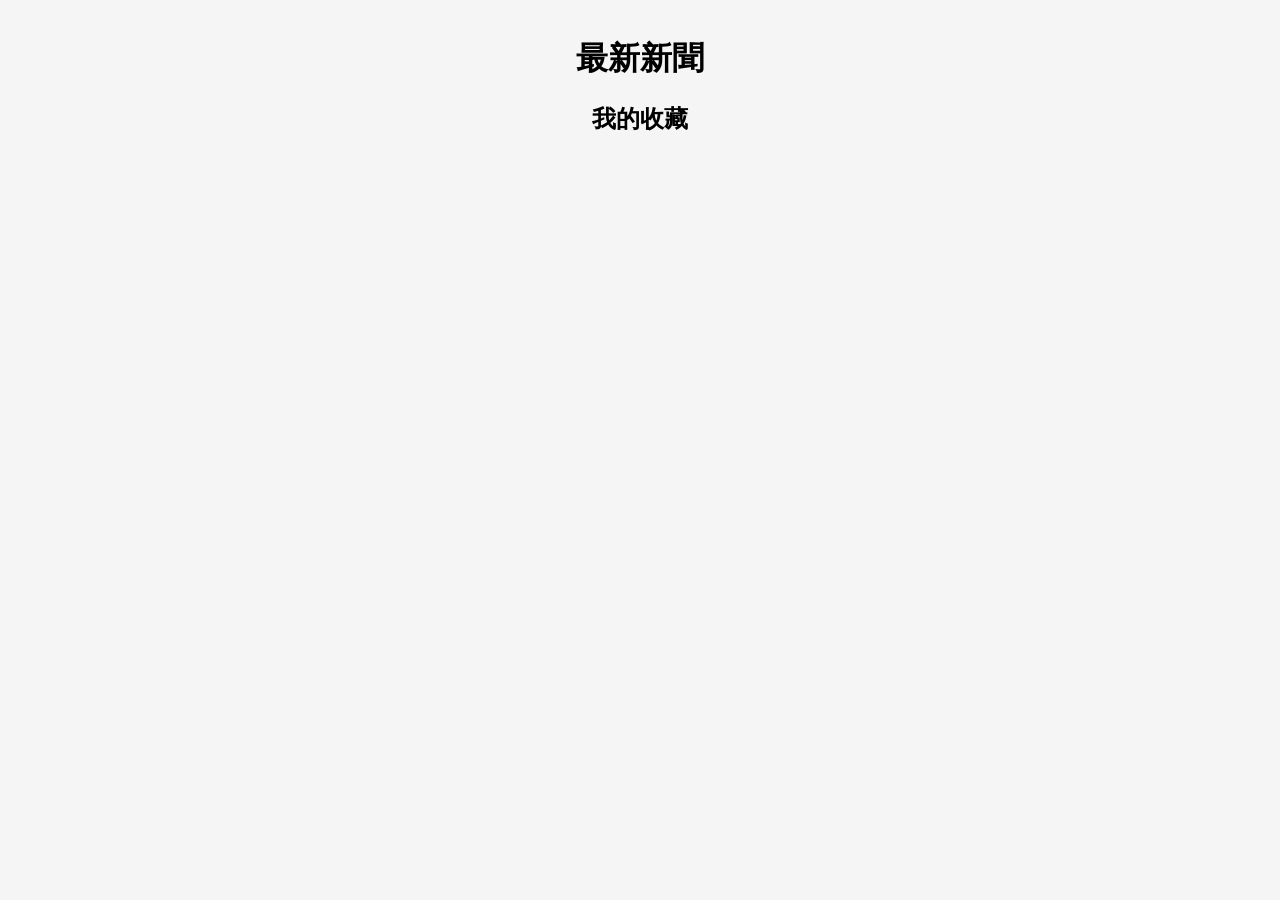
==== index.html @ f9be18fe "Rename news.html to index.html" ====
<!DOCTYPE html>
<html lang="zh-TW">
<head>
  <meta charset="UTF-8">
  <meta name="viewport" content="width=device-width, initial-scale=1.0">
  <title>最新新聞聚合</title>
  <link rel="stylesheet" href="news.css">
</head>
<body>
  <h1>最新新聞</h1>
  <div id="news-list"></div>

  <h2>我的收藏</h2>
  <div id="favorites-list"></div>

  <script src="news.js"></script>
</body>
</html>
---- news.css ----
body {
  font-family: sans-serif;
  background: #f5f5f5;
  margin: 0;
  padding: 1rem;
}

h1, h2 {
  text-align: center;
}

.news-card {
  background: white;
  border-radius: 8px;
  padding: 1rem;
  margin: 0.5rem auto;
  max-width: 800px;
  box-shadow: 0 2px 6px rgba(0,0,0,0.1);
}

.news-title {
  font-size: 1rem;
  font-weight: bold;
  color: #333;
  text-decoration: none;
}

.news-title:hover {
  text-decoration: underline;
}

.news-meta {
  font-size: 0.8rem;
  color: #777;
  margin-top: 0.3rem;
}

button.favorite-btn {
  background: #ff9800;
  color: white;
  border: none;
  padding: 0.3rem 0.6rem;
  margin-top: 0.5rem;
  border-radius: 4px;
  cursor: pointer;
}

button.favorite-btn:hover {
  background: #e68900;
}

img.news-img {
  max-width: 100%;
  border-radius: 4px;
  margin-top: 0.5rem;
}
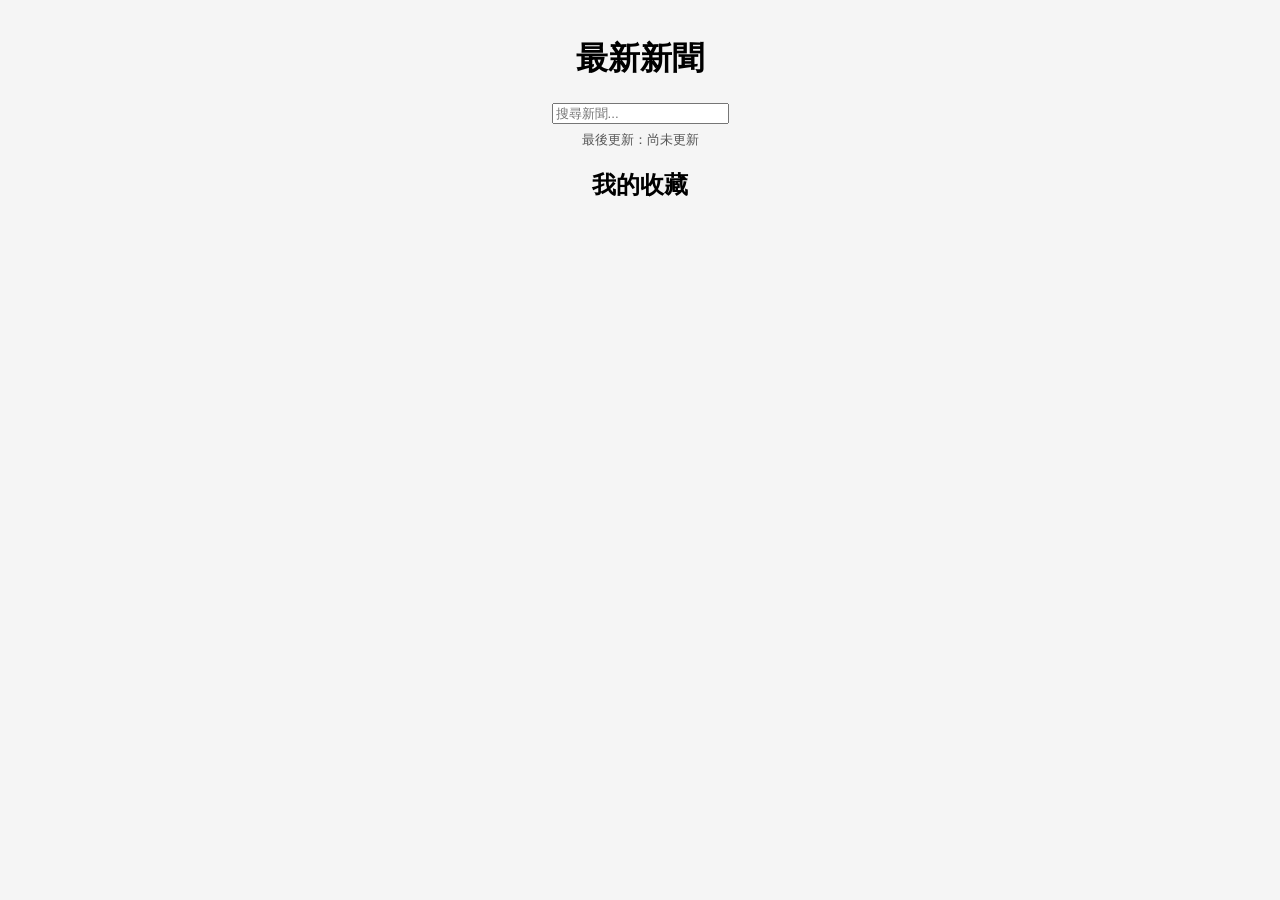
==== commit 71860131: "Update index.html" ====
--- a/index.html
+++ b/index.html
@@ -3,11 +3,16 @@
 <head>
   <meta charset="UTF-8">
   <meta name="viewport" content="width=device-width, initial-scale=1.0">
-  <title>最新新聞聚合</title>
+  <title>我看到白痴新聞標題氣瘋了</title>
   <link rel="stylesheet" href="news.css">
 </head>
 <body>
   <h1>最新新聞</h1>
+    <div style="text-align:center; margin-bottom: 1rem;">
+    <input type="text" id="search-input" placeholder="搜尋新聞..." oninput="filterNews()" />
+    <div id="last-updated" style="font-size: 0.8rem; color: #555; margin-top: 0.5rem;">
+      最後更新：尚未更新
+    </div>
   <div id="news-list"></div>
 
   <h2>我的收藏</h2>
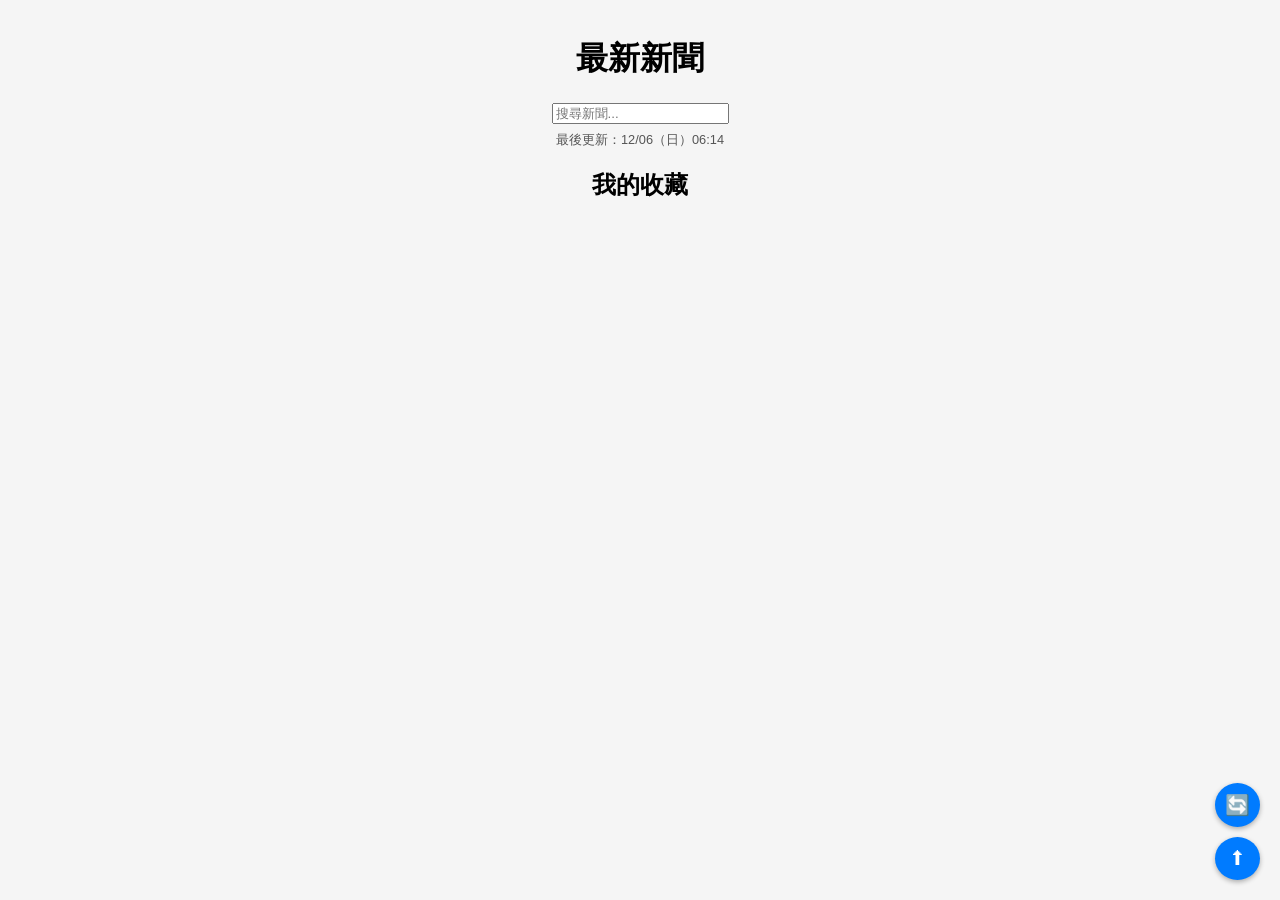
==== commit 6e617e56: "Update index.html" ====
--- a/index.html
+++ b/index.html
@@ -19,5 +19,9 @@
   <div id="favorites-list"></div>
 
   <script src="news.js"></script>
+        <div id="floating-buttons">
+    <button id="refresh-btn" class="float-btn">🔄</button>
+    <button id="top-btn" class="float-btn">⬆</button>
+  </div>
 </body>
 </html>
--- a/news.css
+++ b/news.css
@@ -22,9 +22,18 @@
   font-size: 1rem;
   font-weight: bold;
   color: #333;
-  text-decoration: none;
+  text-decoration: none;  
+  font-size: 20px;
 }
 
+.tag {
+    background: #ffcc00;
+    color: #000;
+    padding: 2px 6px;
+    margin-right: 6px;
+    border-radius: 4px;
+    font-size: 14px;
+  }
 .news-title:hover {
   text-decoration: underline;
 }
@@ -54,3 +63,25 @@
   border-radius: 4px;
   margin-top: 0.5rem;
 }
+#floating-buttons {
+    position: fixed;
+    right: 20px;
+    bottom: 20px;
+    display: flex;
+    flex-direction: column;
+    gap: 10px;
+  }
+  .float-btn {
+    background: #007bff;
+    color: white;
+    border: none;
+    padding: 10px;
+    border-radius: 50%;
+    cursor: pointer;
+    font-size: 20px;
+    box-shadow: 0 2px 5px rgba(0,0,0,0.3);
+  }
+  .float-btn:hover {
+    background: #0056b3;
+  }
+  
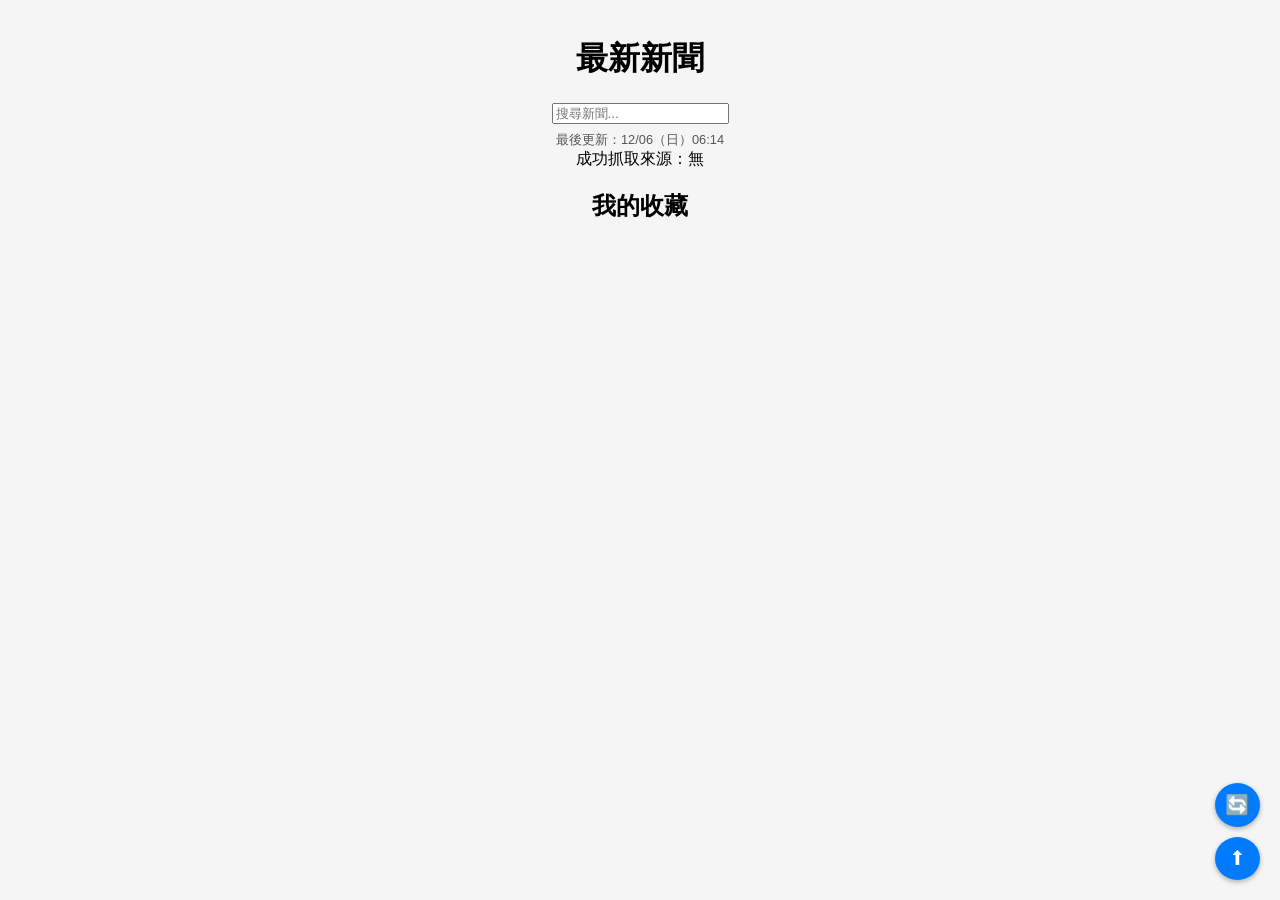
==== commit f38d20d4: "Update index.html" ====
--- a/index.html
+++ b/index.html
@@ -13,6 +13,8 @@
     <div id="last-updated" style="font-size: 0.8rem; color: #555; margin-top: 0.5rem;">
       最後更新：尚未更新
     </div>
+    <div id="last-updated"></div>
+    <div id="fetched-sources"></div>
   <div id="news-list"></div>
 
   <h2>我的收藏</h2>
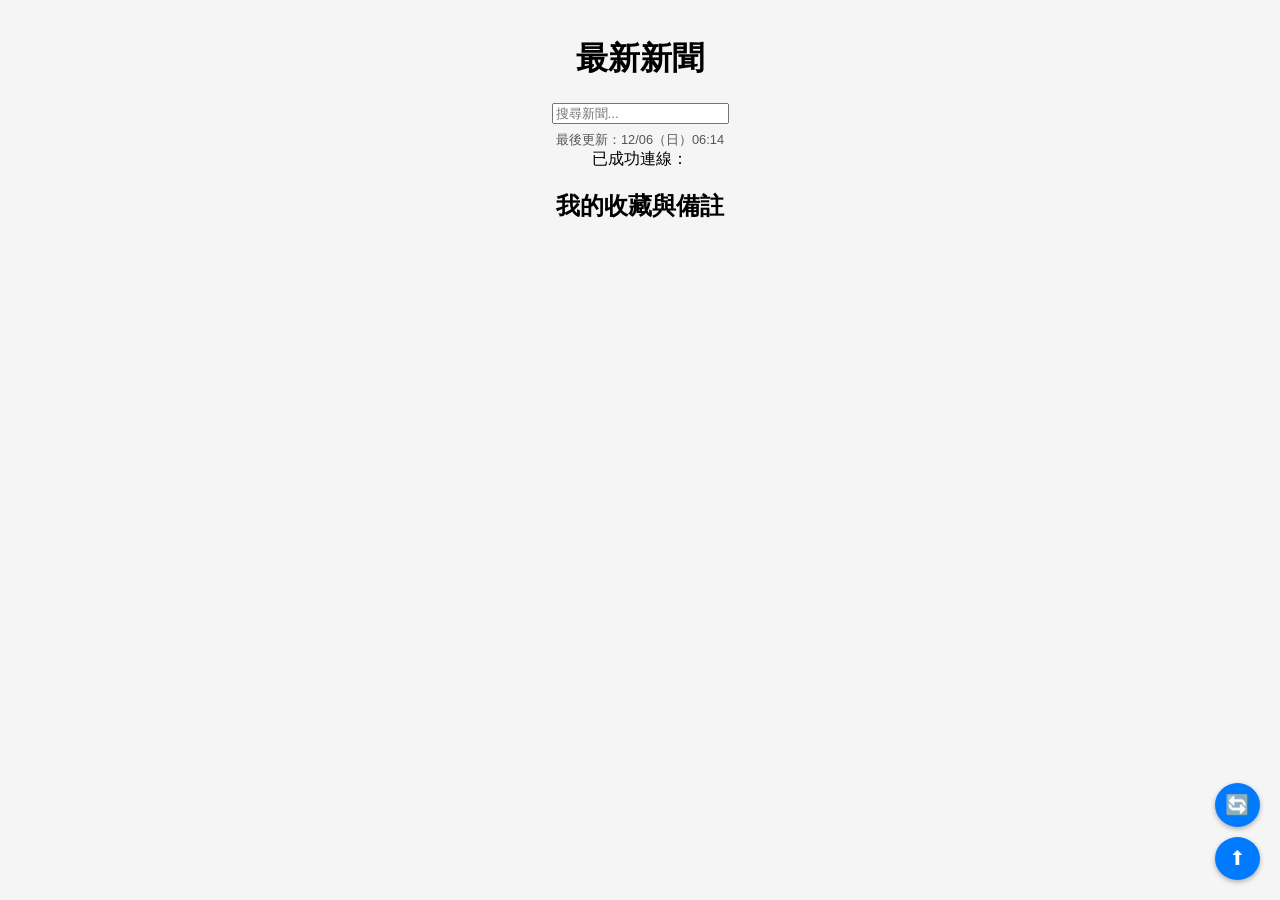
==== commit f72d8449: "Update index.html" ====
--- a/index.html
+++ b/index.html
@@ -1,29 +1,29 @@
 <!DOCTYPE html>
 <html lang="zh-TW">
 <head>
-  <meta charset="UTF-8">
-  <meta name="viewport" content="width=device-width, initial-scale=1.0">
-  <title>我看到白痴新聞標題氣瘋了</title>
-  <link rel="stylesheet" href="news.css">
+    <meta charset="UTF-8">
+    <meta name="viewport" content="width=device-width, initial-scale=1.0">
+    <title>我看到白痴新聞標題氣瘋了</title>
+    <link rel="stylesheet" href="news.css">
 </head>
 <body>
-  <h1>最新新聞</h1>
+    <h1>最新新聞</h1>
     <div style="text-align:center; margin-bottom: 1rem;">
-    <input type="text" id="search-input" placeholder="搜尋新聞..." oninput="filterNews()" />
-    <div id="last-updated" style="font-size: 0.8rem; color: #555; margin-top: 0.5rem;">
-      最後更新：尚未更新
+        <input type="text" id="search-input" placeholder="搜尋新聞..." />
+        <div id="last-updated" style="font-size: 0.8rem; color: #555; margin-top: 0.5rem;">
+            最後更新：尚未更新
+        </div>
+        <div id="fetched-sources"></div>
     </div>
-    <div id="last-updated"></div>
-    <div id="fetched-sources"></div>
-  <div id="news-list"></div>
+    <div id="news-list"></div>
 
-  <h2>我的收藏</h2>
-  <div id="favorites-list"></div>
+    <h2 id="favorites-title">我的收藏與備註</h2>
+    <div id="favorites-list"></div>
 
-  <script src="news.js"></script>
-        <div id="floating-buttons">
-    <button id="refresh-btn" class="float-btn">🔄</button>
-    <button id="top-btn" class="float-btn">⬆</button>
-  </div>
+    <script src="news.js"></script>
+    <div id="floating-buttons">
+        <button id="refresh-btn" class="float-btn">🔄</button>
+        <button id="top-btn" class="float-btn">⬆</button>
+    </div>
 </body>
 </html>
--- a/news.css
+++ b/news.css
@@ -1,29 +1,32 @@
 body {
-  font-family: sans-serif;
-  background: #f5f5f5;
-  margin: 0;
-  padding: 1rem;
+    font-family: sans-serif;
+    background: #f5f5f5;
+    margin: 0;
+    padding: 1rem;
 }
 
 h1, h2 {
-  text-align: center;
+    text-align: center;
 }
 
 .news-card {
-  background: white;
-  border-radius: 8px;
-  padding: 1rem;
-  margin: 0.5rem auto;
-  max-width: 800px;
-  box-shadow: 0 2px 6px rgba(0,0,0,0.1);
+    background: white;
+    border-radius: 8px;
+    padding: 1rem;
+    margin: 0.5rem auto;
+    max-width: 800px;
+    box-shadow: 0 2px 6px rgba(0,0,0,0.1);
+    position: relative;
+    transition: transform 0.3s ease-out, opacity 0.3s ease-out;
+    touch-action: pan-y;
 }
 
 .news-title {
-  font-size: 1rem;
-  font-weight: bold;
-  color: #333;
-  text-decoration: none;  
-  font-size: 20px;
+    font-size: 1rem;
+    font-weight: bold;
+    color: #333;
+    text-decoration: none;
+    font-size: 20px;
 }
 
 .tag {
@@ -33,36 +36,44 @@
     margin-right: 6px;
     border-radius: 4px;
     font-size: 14px;
-  }
+    cursor: pointer;
+}
+
 .news-title:hover {
-  text-decoration: underline;
+    text-decoration: underline;
 }
 
 .news-meta {
-  font-size: 0.8rem;
-  color: #777;
-  margin-top: 0.3rem;
+    font-size: 0.8rem;
+    color: #777;
+    margin-top: 0.3rem;
+}
+
+.card-buttons {
+    display: flex;
+    gap: 0.5rem;
+    margin-top: 0.5rem;
 }
 
 button.favorite-btn {
-  background: #ff9800;
-  color: white;
-  border: none;
-  padding: 0.3rem 0.6rem;
-  margin-top: 0.5rem;
-  border-radius: 4px;
-  cursor: pointer;
+    background: #ff9800;
+    color: white;
+    border: none;
+    padding: 0.3rem 0.6rem;
+    border-radius: 4px;
+    cursor: pointer;
 }
 
 button.favorite-btn:hover {
-  background: #e68900;
+    background: #e68900;
 }
 
 img.news-img {
-  max-width: 100%;
-  border-radius: 4px;
-  margin-top: 0.5rem;
+    max-width: 100%;
+    border-radius: 4px;
+    margin-top: 0.5rem;
 }
+
 #floating-buttons {
     position: fixed;
     right: 20px;
@@ -70,8 +81,9 @@
     display: flex;
     flex-direction: column;
     gap: 10px;
-  }
-  .float-btn {
+}
+
+.float-btn {
     background: #007bff;
     color: white;
     border: none;
@@ -80,8 +92,54 @@
     cursor: pointer;
     font-size: 20px;
     box-shadow: 0 2px 5px rgba(0,0,0,0.3);
-  }
-  .float-btn:hover {
+}
+
+.float-btn:hover {
     background: #0056b3;
-  }
-  
+}
+
+.news-title {
+    text-align: left;
+}
+
+/* 新增備註卡片樣式 */
+.note-card {
+    border: 2px solid #007bff;
+}
+
+.note-content {
+    background-color: #e3f2fd;
+    padding: 0.5rem;
+    margin-top: 0.5rem;
+    border-radius: 4px;
+    white-space: pre-wrap;
+}
+
+.edit-btn, .note-btn {
+    background: #007bff;
+    color: white;
+    border: none;
+    padding: 0.3rem 0.6rem;
+    border-radius: 4px;
+    cursor: pointer;
+}
+
+.edit-btn:hover, .note-btn:hover {
+    background: #0056b3;
+}
+
+.filter-reset-btn {
+    display: block;
+    width: 100%;
+    text-align: center;
+    padding: 0.5rem;
+    margin-bottom: 1rem;
+    background: #007bff;
+    color: white;
+    border: none;
+    border-radius: 4px;
+    cursor: pointer;
+}
+.filter-reset-btn:hover {
+    background: #0056b3;
+}
